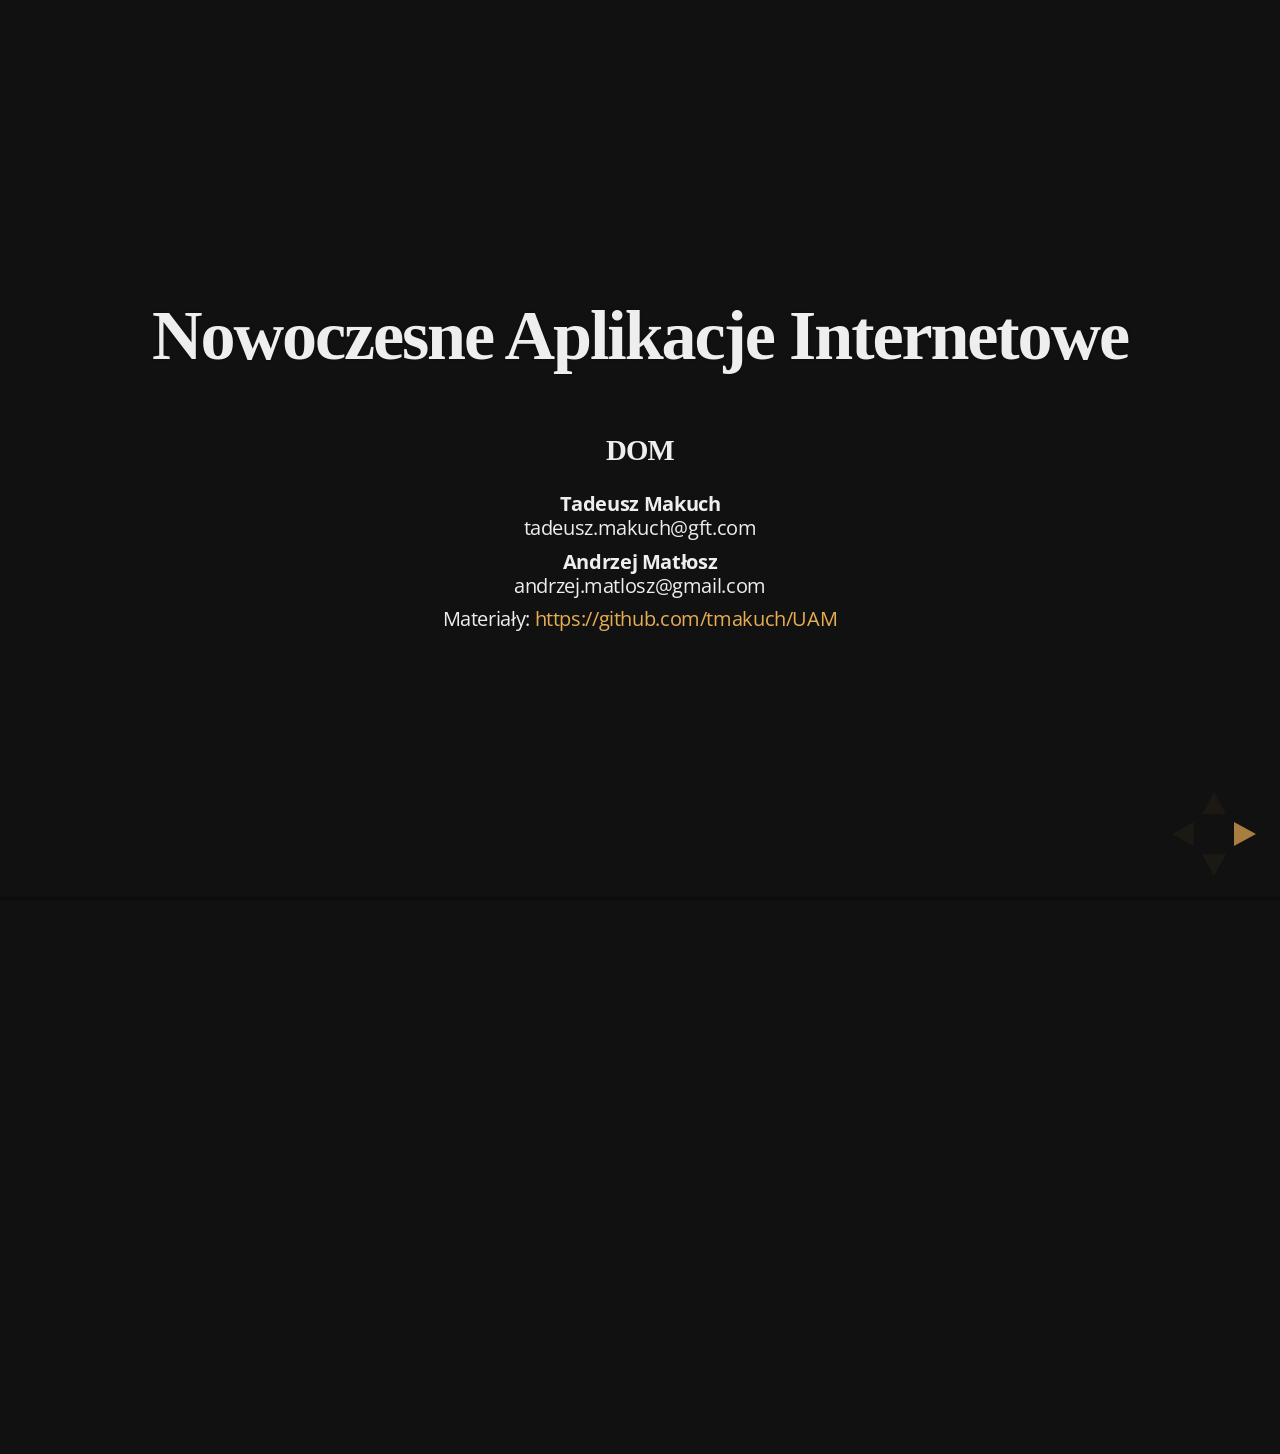
==== Lesson 4 - DOM/presentation/index.html @ 191eaddb "Add DOM, CSS lectures. Add javascript exercises" ====
<!doctype html>
<html lang="en">

	<head>
		<meta charset="utf-8">

		<title>Nowoczesne Aplikacje Internetowe [UAM]</title>

		<meta name="author" content="Tadeusz Makuch">

		<meta name="apple-mobile-web-app-capable" content="yes" />
		<meta name="apple-mobile-web-app-status-bar-style" content="black-translucent" />

		<meta name="viewport" content="width=device-width, initial-scale=1.0, maximum-scale=1.0, user-scalable=no">

		<link rel="stylesheet" href="css/reveal.min.css">
		<link rel="stylesheet" href="css/theme/night.css" id="theme">
        <style type="text/css">
            h1, h2, h3, h4, h5, h6 {
                font-family: Calibri !important;
                font-weight: 600 !important;
            }
        </style>

		<!-- For syntax highlighting -->
		<link rel="stylesheet" href="lib/css/zenburn.css">

		<!-- If the query includes 'print-pdf', include the PDF print sheet -->
		<script>
			if( window.location.search.match( /print-pdf/gi ) ) {
				var link = document.createElement( 'link' );
				link.rel = 'stylesheet';
				link.type = 'text/css';
				link.href = 'css/print/pdf.css';
				document.getElementsByTagName( 'head' )[0].appendChild( link );
			}
		</script>

		<!--[if lt IE 9]>
		<script src="lib/js/html5shiv.js"></script>
		<![endif]-->
	</head>

	<body>

		<div class="reveal">

			<!-- Any section element inside of this container is displayed as a slide -->
			<div class="slides">
				<section>
					<h1>Nowoczesne Aplikacje Internetowe</h1>
                    <h3>DOM</h3>
					<p><b>Tadeusz Makuch</b><br />tadeusz.makuch@gft.com</p>
                    <p><b>Andrzej Matłosz</b><br />andrzej.matlosz@gmail.com</p>
					<p>Materiały: <a href="https://github.com/tmakuch/UAM">https://github.com/tmakuch/UAM</a></p>
				</section>

                <section class="stack">
                    <section>
                        <h3>Document Object Model</h3>
                        <p>Strukturę DOM uzyskujemy poprzez wykorzystanie HTML</p>
                    </section>

                    <section>
                        <h3>Nagłówek</h3>
                        <div>
                            <p>Paragraf zawierający <span>normalny</span>,
                                <strong>pogrubiony</strong> i <i>przekrzywiony</i> tekst.</p>
                            <p>Paragraf z 
                                <a href="https://i.imgur.com/i9Z4egW.gif" target="_blank">linkiem do obrazku</a></p>
                        </div>
                    </section>

                    <section>
                        <pre><code>
    <h3>Nagłówek</h3>
    <div>
        <p>Paragraf zawierający <span>normalny</span>,
            <strong>pogrubiony</strong> i <i>przekrzywiony</i> tekst.</p>
        <p>Paragraf z 
            <a href="https://i.imgur.com/i9Z4egW.gif" target="_blank">linkiem do obrazku</a></p>
    </div>
                        </code></pre>
                    </section>

                    <section>
                        <h3>HTML - Dawno dawno temu</h3>
                        <pre><code>
    &lt;table&gt;
        &lt;th&gt;
            &lt;td&gt;
                Tytuł
            &lt;/td&gt;
        &lt;/th&gt;
        &lt;tr&gt;...&lt;/tr&gt;
    &lt;/table&gt;
                        </code></pre>
                    </section>

                    <section>
                        <h3>HTML - Niedawno</h3>
                        <pre><code>
    &lt;div class="article"&gt;
        &lt;h1&gt;
            Tytuł
        &lt;/h1&gt;
        &lt;div class="content"&gt;...&lt;/div&gt;
    &lt;/div&gt;
                        </code></pre>
                    </section>

                    <section>
                        <h3>HTML - Dzisiaj</h3>
                        <pre><code>
    &lt;article&gt;
        &lt;header&gt;
            Tytuł
        &lt;/header&gt;
        &lt;section&gt;...&lt;/section&gt;
    &lt;/article&gt;
                        </code></pre>
                    </section>
                </section>
                
                <section class="stack">
                    <section>
                        <h3>DOM rozróżnia dwie składowe: Element i Node</h3>
                    </section>

                    <section>
                        <p>Element</p>
                        <pre><code>
    element.children
    element.firstElementChild
    element.lastElementChild
    element.nextElementSibling
    element.parentElement
    element.previousElementSibling
                        </code></pre>
                        <p>Node</p>
                        <pre><code>
    node.childNodes
    node.firstChild
    node.lastChild
    node.nextSibling
    node.parentNode
    node.previousSibling
                        </code></pre>
                    </section>

                    <section>
                        <h3>Dostawanie się do elementów</h3>
                        <pre><code>document.firstChild.firstChild.nextElementSibling.lastChild</code></pre>
                        <pre class="fragment"><code>
    element.getElementById(); //znajdź element o danym ID
    element.getElementsByTagName() // znajdź elementy o danym tagu
    element.getElementsByClassName() // znajdź elementy o danej klasie CSS
                        </code></pre>
                        <pre class="fragment"><code>
    element.querySelector();
    element.querySelectorAll();

    element.querySelector('header .subtitle');
                        </code></pre>
                    </section>

                    <section>
                        <h3>Manipulowanie strukturą</h3>
                        <pre><code>
    var text = document.createElement('p');
    text.textContent = 'JS is awsome'; //content (only text) of the element
    test.innerHTML = '<span>Some html</span>';
    document.body.appendChild(text);
                        </code></pre>

                        <p>Pozostałe elementy</p>
                        <pre><code>
    document.createElement(tagName)

    parentNode.appendChild(node)
    parentNode.insertBefore(newNode, beforeNode)
    parentNode.removeChild(node)
    parentNode.replaceChild(newNode, oldNode)
    node.cloneNode(deep)
                        </code></pre>
                    </section>

                    <section>
                        <h3>Klasy CSS</h3>
                        <pre><code>
    <p class="strong inactive">...</p>
                        </code></pre>
                        <pre><code>
    pEl.className // 'strong inactive'
    pEl.classList // ['strong', 'inactive']

    pEl.classList.contains('strong');
    pEl.classList.add('extra-strong');
    pEl.classList.remove('strong');
                        </code></pre>
                    </section>
                </section>
                
                <section class="stack">
                    <section>
                        <h2>Zdarzenia</h2>
                        <p class="image"><img src="img/click_event.png" /></p>
                    </section>

                    <section>
                        <pre><code>
    <button onclick="alert('Klikło mnie!');"></button>

    buttonEl.onclick = function () { alert('Klikło mnie!'); };

    buttonEl.addEventListener('click', function () {
        alert('Klikło mnie!');
    });
                        </code></pre>
                    </section>
                    <section>
                        <p>Nie należy używać onclick, addEventListener jest bardziej uniwersalnym rozwiązaniem.</p>
                        <pre><code>
    function klikloHandler() {
        alert('Klikło mnie!');
        buttonEl.removeEventListener('click', klikloHandler);
    }
    buttonEl.addEventListener('click', klikloHandler);
    buttonEl.addEventListener('click', function() {
        alert('Never gonna let you down!');
    });
                        </code></pre>
                        <button id="klikloBtn" style="font-size: 14pt">Kliknij mnie!</button>
                        <script type="text/javascript">
                            (function() {
                                let btn = document.querySelector('#klikloBtn');
                                function klikloHandler() {
                                    alert('Klikło mnie!');
                                    btn.removeEventListener('click', klikloHandler);
                                }
                                btn.addEventListener('click', klikloHandler);
                                btn.addEventListener('click', function() {
                                    alert('Never gonna let you down!');
                                    //następna linijka nie zadziała - przekazana funkcja jest inna, pomimo tej samej logiki wewnątrz
                                    btn.removeEventListener('click', function() {
                                        alert('Never gonna let you down!');
                                    });
                                });
                            })();
                        </script>
                    </section>

                    <section>
                        <h3>Fazy zdarzeń</h3>

                        <p class="image"><img src="img/eventflow.svg" style="width: 40%" class="graph" /></p>
                    </section>

                    <section>
                        <h3>Kontrolowanie przechodzenia przez fazy</h3>
                        <pre><code>
    el.addEventListener('click', callback, useCapture)                    

    el.addEventListener('click', function (event) {
        event.stopPropagation(); // nie będzie bąbelkował
    });

    el.addEventListener('click', function (event) {
        event.preventDefault(); // nie wykona domyślnej akcji
    });
                        </code></pre>
                    </section>

                    <section>
                        <h3>Delegacja obsługi zdarzeń</h3>
                        <pre><code>
    var listEl = document.querySelector('#list');
    listEl.addEventListener('click', function (event) {
        if (event.target.tagName === 'LI') {
                 alert('list element clicked');
        }
    });
                        </code></pre>
                    </section>
                </section>
                
                <section>
                    <h2>Materiały</h2>

                    <p><a href="https://developer.mozilla.org/en-US/docs/Web/Guide/HTML/Introduction">https://developer.mozilla.org/en-US/docs/Web/Guide/HTML/Introduction</a></p>
                    <p><a href="https://developer.mozilla.org/en-US/docs/Web/API/Element">https://developer.mozilla.org/en-US/docs/Web/API/Element</a></p>
                    <p><a href="https://developer.mozilla.org/en-US/docs/Web/API/Node">https://developer.mozilla.org/en-US/docs/Web/API/Node</a></p>
                    <p><a href="http://www.smashingmagazine.com/2013/11/12/an-introduction-to-dom-events/">http://www.smashingmagazine.com/2013/11/12/an-introduction-to-dom-events</a></p>
                    
                    <h3>Za tydzień style CSS oraz praca domowa z HTML+CSS</h3>
                </section>
			</div>

		</div>
        
        

		<script src="lib/js/head.min.js"></script>
		<script src="js/reveal.min.js"></script>

		<script>

			// Full list of configuration options available here:
			// https://github.com/hakimel/reveal.js#configuration
			Reveal.initialize({
				controls: true,
				progress: true,
				history: true,
				center: true,

				width: 1920,
				height: 1200,

				theme: 'night', // available themes are in /css/theme
				transition: Reveal.getQueryHash().transition || 'linear', // default/cube/page/concave/zoom/linear/fade/none

				// Parallax scrolling
				// parallaxBackgroundImage: 'https://s3.amazonaws.com/hakim-static/reveal-js/reveal-parallax-1.jpg',
				// parallaxBackgroundSize: '2100px 900px',

				// Optional libraries used to extend on reveal.js
				dependencies: [
					{ src: 'lib/js/classList.js', condition: function() { return !document.body.classList; } },
					{ src: 'plugin/markdown/marked.js', condition: function() { return !!document.querySelector( '[data-markdown]' ); } },
					{ src: 'plugin/markdown/markdown.js', condition: function() { return !!document.querySelector( '[data-markdown]' ); } },
					{ src: 'plugin/highlight/highlight.js', async: true, callback: function() { hljs.initHighlightingOnLoad(); } },
					{ src: 'plugin/zoom-js/zoom.js', async: true, condition: function() { return !!document.body.classList; } },
					{ src: 'plugin/notes/notes.js', async: true, condition: function() { return !!document.body.classList; } }
				]
			});

		</script>

	</body>
</html>
---- Lesson 4 - DOM/presentation/css/theme/night.css ----
@import url(https://fonts.googleapis.com/css?family=Montserrat:700);
@import url(https://fonts.googleapis.com/css?family=Open+Sans:400,700,400italic,700italic);
/**
 * Black theme for reveal.js.
 *
 * Copyright (C) 2011-2012 Hakim El Hattab, http://hakim.se
 */
/*********************************************
 * GLOBAL STYLES
 *********************************************/
body {
  background: #111111;
  background-color: #111111; }

.reveal {
  font-family: "Open Sans", sans-serif;
  font-size: 30px;
  font-weight: normal;
  letter-spacing: -0.02em;
  color: #eeeeee; }

::selection {
  color: white;
  background: #e7ad52;
  text-shadow: none; }

/*********************************************
 * HEADERS
 *********************************************/
.reveal h1,
.reveal h2,
.reveal h3,
.reveal h4,
.reveal h5,
.reveal h6 {
  margin: 0 0 20px 0;
  color: #eeeeee;
  font-family: "Montserrat", Impact, sans-serif;
  line-height: 0.9em;
  letter-spacing: -0.03em;
  text-transform: none;
  text-shadow: none;
  margin: 1em;
}

.reveal h1 {
  text-shadow: 0px 0px 6px rgba(0, 0, 0, 0.2); }

/*********************************************
 * LINKS
 *********************************************/
.reveal a:not(.image) {
  color: #e7ad52;
  text-decoration: none;
  -webkit-transition: color .15s ease;
  -moz-transition: color .15s ease;
  -ms-transition: color .15s ease;
  -o-transition: color .15s ease;
  transition: color .15s ease; }

.reveal a:not(.image):hover {
  color: #f3d7ac;
  text-shadow: none;
  border: none; }

.reveal .roll span:after {
  color: #fff;
  background: #d08a1d; }

/*********************************************
 * IMAGES
 *********************************************/
.reveal section img {
  margin: 15px 0px;
  background: rgba(255, 255, 255, 0.12);
  border: 4px solid #eeeeee;
  box-shadow: 0 0 10px rgba(0, 0, 0, 0.15);
  -webkit-transition: all .2s linear;
  -moz-transition: all .2s linear;
  -ms-transition: all .2s linear;
  -o-transition: all .2s linear;
  transition: all .2s linear; }

.reveal a:hover img {
  background: rgba(255, 255, 255, 0.2);
  border-color: #e7ad52;
  box-shadow: 0 0 20px rgba(0, 0, 0, 0.55); }

/*********************************************
 * NAVIGATION CONTROLS
 *********************************************/
.reveal .controls div.navigate-left,
.reveal .controls div.navigate-left.enabled {
  border-right-color: #e7ad52; }

.reveal .controls div.navigate-right,
.reveal .controls div.navigate-right.enabled {
  border-left-color: #e7ad52; }

.reveal .controls div.navigate-up,
.reveal .controls div.navigate-up.enabled {
  border-bottom-color: #e7ad52; }

.reveal .controls div.navigate-down,
.reveal .controls div.navigate-down.enabled {
  border-top-color: #e7ad52; }

.reveal .controls div.navigate-left.enabled:hover {
  border-right-color: #f3d7ac; }

.reveal .controls div.navigate-right.enabled:hover {
  border-left-color: #f3d7ac; }

.reveal .controls div.navigate-up.enabled:hover {
  border-bottom-color: #f3d7ac; }

.reveal .controls div.navigate-down.enabled:hover {
  border-top-color: #f3d7ac; }

/*********************************************
 * PROGRESS BAR
 *********************************************/
.reveal .progress {
  background: rgba(0, 0, 0, 0.2); }

.reveal .progress span {
  background: #e7ad52;
  -webkit-transition: width 800ms cubic-bezier(0.26, 0.86, 0.44, 0.985);
  -moz-transition: width 800ms cubic-bezier(0.26, 0.86, 0.44, 0.985);
  -ms-transition: width 800ms cubic-bezier(0.26, 0.86, 0.44, 0.985);
  -o-transition: width 800ms cubic-bezier(0.26, 0.86, 0.44, 0.985);
  transition: width 800ms cubic-bezier(0.26, 0.86, 0.44, 0.985); }

/*********************************************
 * SLIDE NUMBER
 *********************************************/
.reveal p {
  margin: 0.5em;
}
.reveal .slide-number {
  color: #e7ad52; }

.reveal .strong {
  color: #e7ad52;
}

.reveal .cite  {
  font-style: italic;
}

.reveal h4 {
  margin: 1em;
}

.reveal ul li {
  margin: 0.5em;
}

.reveal .columns {
  display: flex;
  margin: 1em;
}

.reveal .columns .column {
  flex: 1;
}


.reveal .square {
  display: inline-block;
  padding: 0.2em 1em;
  background: #e7ad52;
  color: #000;
  border-radius: 4px;
}

.reveal pre code {
  background: none;
  border: none;
}

.reveal pre {
  box-shadow: none;
  width: 80%;
  font-size: 1em;
}

.reveal pre.small {
  font-size: 0.8em;
}

.reveal p {
  font-size: 32px;
}

.reveal section img.graph {
  margin: auto;
  border: none;
  box-shadow: none;
  background: none;
}

.selectors {
  font-size: 2em;

}

.selectors .input {
  width: 90%;
  height: 4em;
  font-size: 2em;
}

.selectors button {
  font-size: 2em;
}

.selectors .results {
  width: 90%;
  height: 10em;
  font-size: 1.5em;
  white-space: nowrap;
}
---- Lesson 4 - DOM/presentation/lib/css/zenburn.css ----
/*

Zenburn style from voldmar.ru (c) Vladimir Epifanov <voldmar@voldmar.ru>
based on dark.css by Ivan Sagalaev

*/

pre code {
  display: block; padding: 0.5em;
  background: #3F3F3F;
  color: #DCDCDC;
}

pre .keyword,
pre .tag,
pre .css .class,
pre .css .id,
pre .lisp .title,
pre .nginx .title,
pre .request,
pre .status,
pre .clojure .attribute {
  color: #E3CEAB;
}

pre .django .template_tag,
pre .django .variable,
pre .django .filter .argument {
  color: #DCDCDC;
}

pre .number,
pre .date {
  color: #8CD0D3;
}

pre .dos .envvar,
pre .dos .stream,
pre .variable,
pre .apache .sqbracket {
  color: #EFDCBC;
}

pre .dos .flow,
pre .diff .change,
pre .python .exception,
pre .python .built_in,
pre .literal,
pre .tex .special {
  color: #EFEFAF;
}

pre .diff .chunk,
pre .subst {
  color: #8F8F8F;
}

pre .dos .keyword,
pre .python .decorator,
pre .title,
pre .haskell .type,
pre .diff .header,
pre .ruby .class .parent,
pre .apache .tag,
pre .nginx .built_in,
pre .tex .command,
pre .prompt {
    color: #efef8f;
}

pre .dos .winutils,
pre .ruby .symbol,
pre .ruby .symbol .string,
pre .ruby .string {
  color: #DCA3A3;
}

pre .diff .deletion,
pre .string,
pre .tag .value,
pre .preprocessor,
pre .built_in,
pre .sql .aggregate,
pre .javadoc,
pre .smalltalk .class,
pre .smalltalk .localvars,
pre .smalltalk .array,
pre .css .rules .value,
pre .attr_selector,
pre .pseudo,
pre .apache .cbracket,
pre .tex .formula {
  color: #CC9393;
}

pre .shebang,
pre .diff .addition,
pre .comment,
pre .java .annotation,
pre .template_comment,
pre .pi,
pre .doctype {
  color: #7F9F7F;
}

pre .coffeescript .javascript,
pre .javascript .xml,
pre .tex .formula,
pre .xml .javascript,
pre .xml .vbscript,
pre .xml .css,
pre .xml .cdata {
  opacity: 0.5;
}
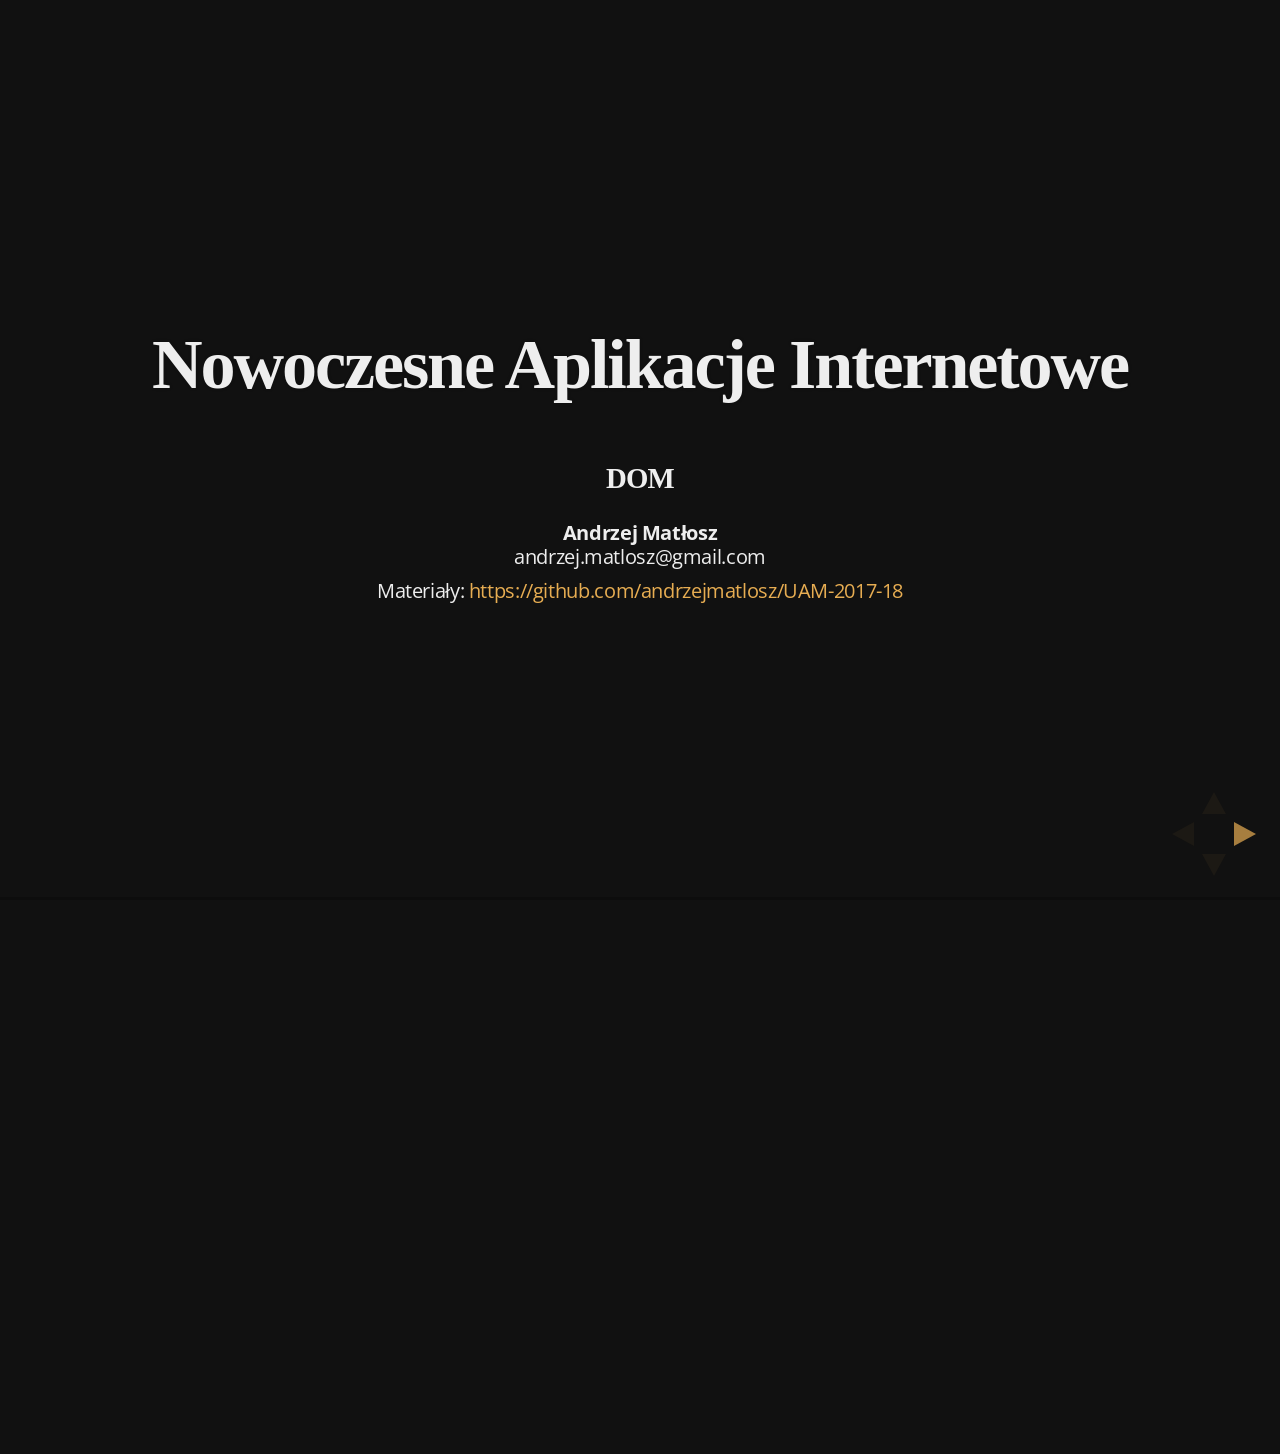
==== commit 0f5d3ab6: "change url to materials" ====
--- a/Lesson 4 - DOM/presentation/index.html
+++ b/Lesson 4 - DOM/presentation/index.html
@@ -50,9 +50,8 @@
 				<section>
 					<h1>Nowoczesne Aplikacje Internetowe</h1>
                     <h3>DOM</h3>
-					<p><b>Tadeusz Makuch</b><br />tadeusz.makuch@gft.com</p>
                     <p><b>Andrzej Matłosz</b><br />andrzej.matlosz@gmail.com</p>
-					<p>Materiały: <a href="https://github.com/tmakuch/UAM">https://github.com/tmakuch/UAM</a></p>
+					<p>Materiały: <a href="https://github.com/andrzejmatlosz/UAM-2017-18">https://github.com/andrzejmatlosz/UAM-2017-18</a></p>
 				</section>
 
                 <section class="stack">
